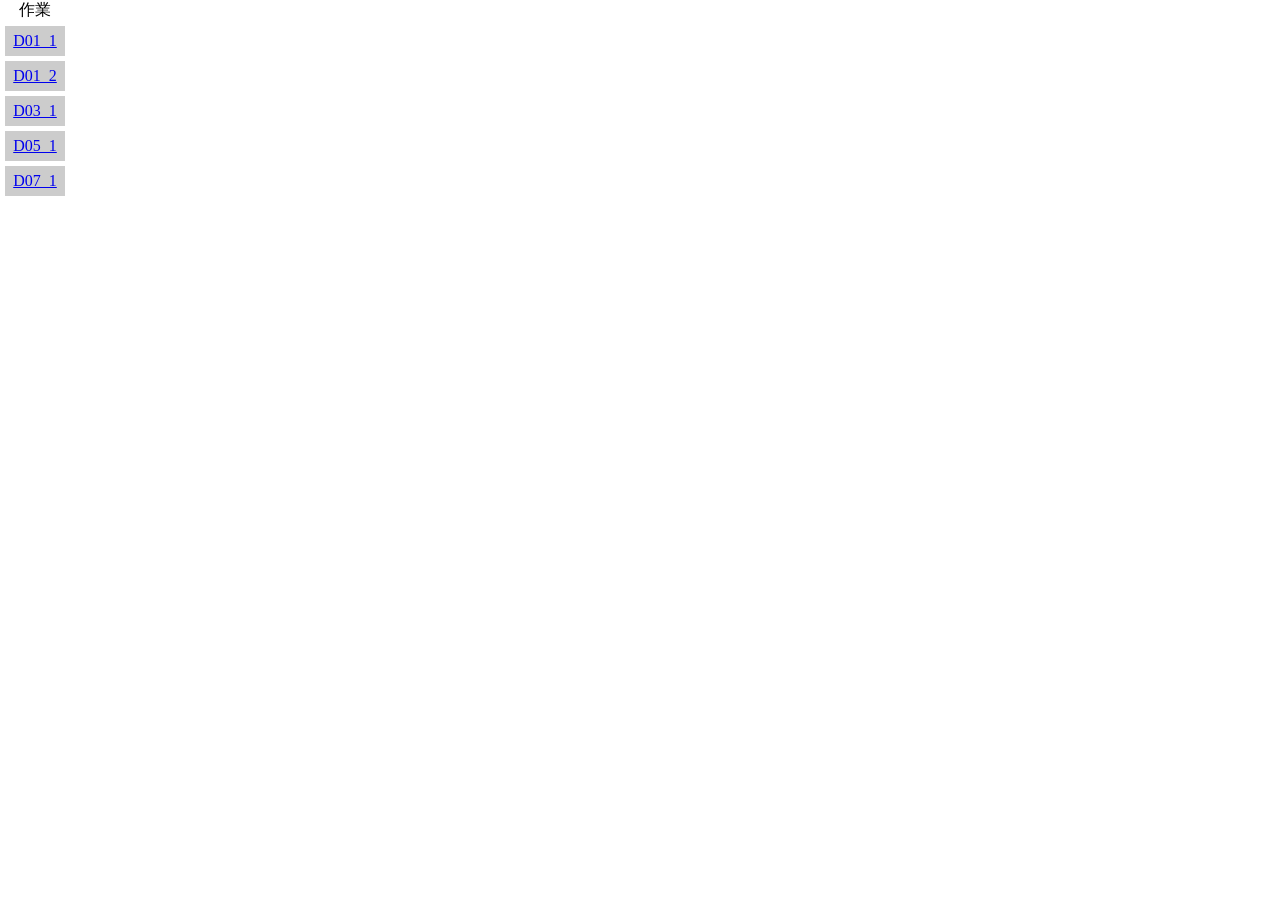
==== index.html @ c2480feb "D0701_add" ====
<!DOCTYPE html>
<html lang="zh-Hant">

<head>
    <meta charset="UTF-8">
    <meta name="viewport" content="width=device-width, initial-scale=1.0">
    <title>Document</title>
    <style>
        * {
            padding: 0;
            margin: 0;
            padding-block-start: 0;
            padding-block-end: 0;
        }

        .list {
            text-align: center;
            width: 70px;
        }

        .top .a {
            display: flex;
            width: 60px;
            height: 30px;
            margin: 5px;
            background-color: #CCC;
            align-items: center;
            justify-content: center;
        }
    </style>
</head>

<body>
    <div class="top">

        <div class="list">
            作業<br>
            <div class="a"><a href="D0101.html">D01_1</a></div>
            <div class="a"><a href="D0102.html">D01_2</a></div>
            <div class="a"><a href="D0301.html">D03_1</a></div>
            <div class="a"><a href="D0501.html">D05_1</a></div>
            <div class="a"><a href="D0701.html">D07_1</a></div>
            
        </div>


    </div>
</body>

</html>
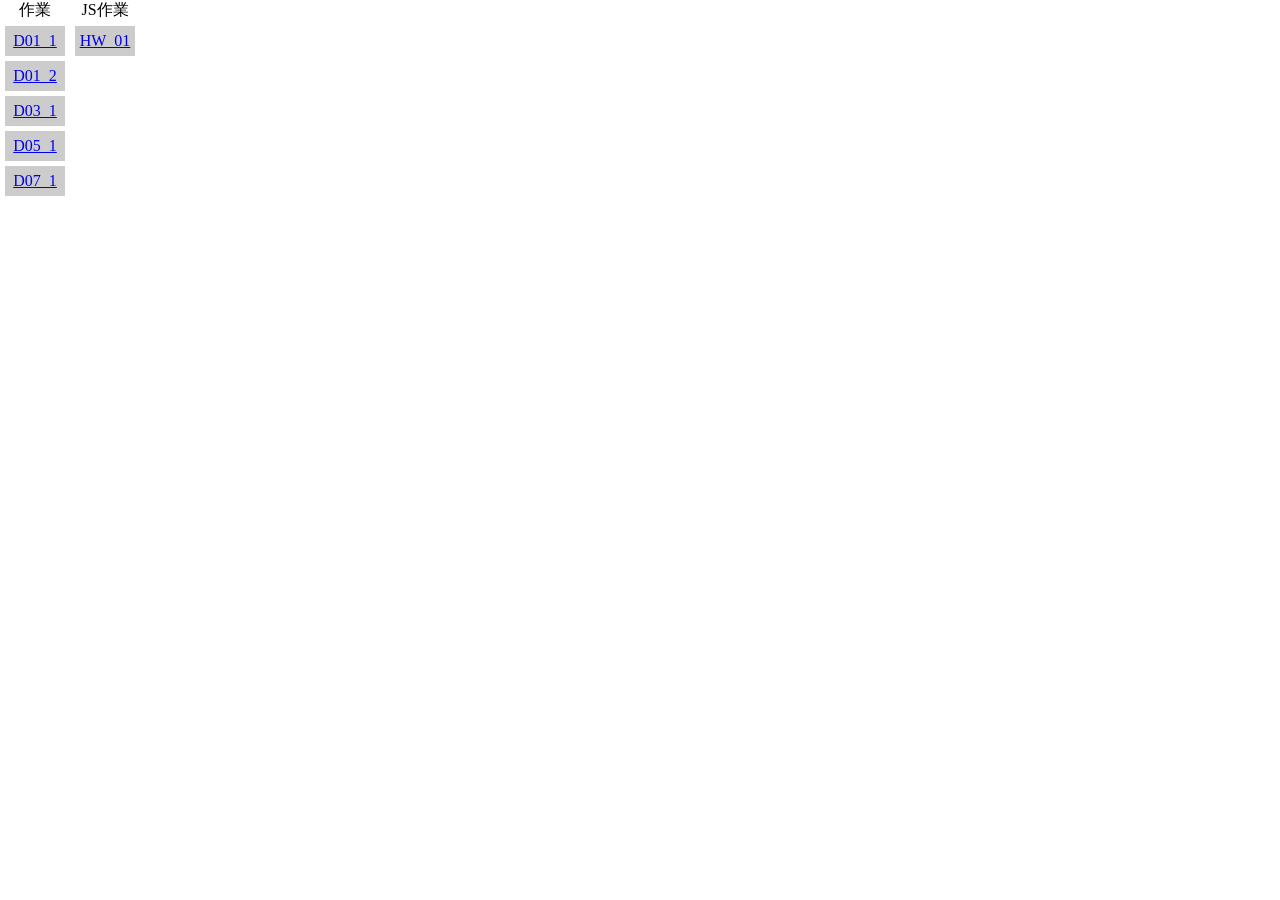
==== commit 94a9ac31: "index_add_jshw" ====
--- a/index.html
+++ b/index.html
@@ -12,7 +12,9 @@
             padding-block-start: 0;
             padding-block-end: 0;
         }
-
+.top{
+    display: flex;
+}
         .list {
             text-align: center;
             width: 70px;
@@ -26,6 +28,11 @@
             background-color: #CCC;
             align-items: center;
             justify-content: center;
+        }
+
+        .list_JS{
+            text-align: center;
+            width: 70px;
         }
     </style>
 </head>
@@ -42,6 +49,10 @@
             <div class="a"><a href="D0701.html">D07_1</a></div>
             
         </div>
+        <div class="list_JS">
+            JS作業
+            <div class="a"><a href="./JSHW/HW01.html">HW_01</a></div>
+        </div>
 
 
     </div>
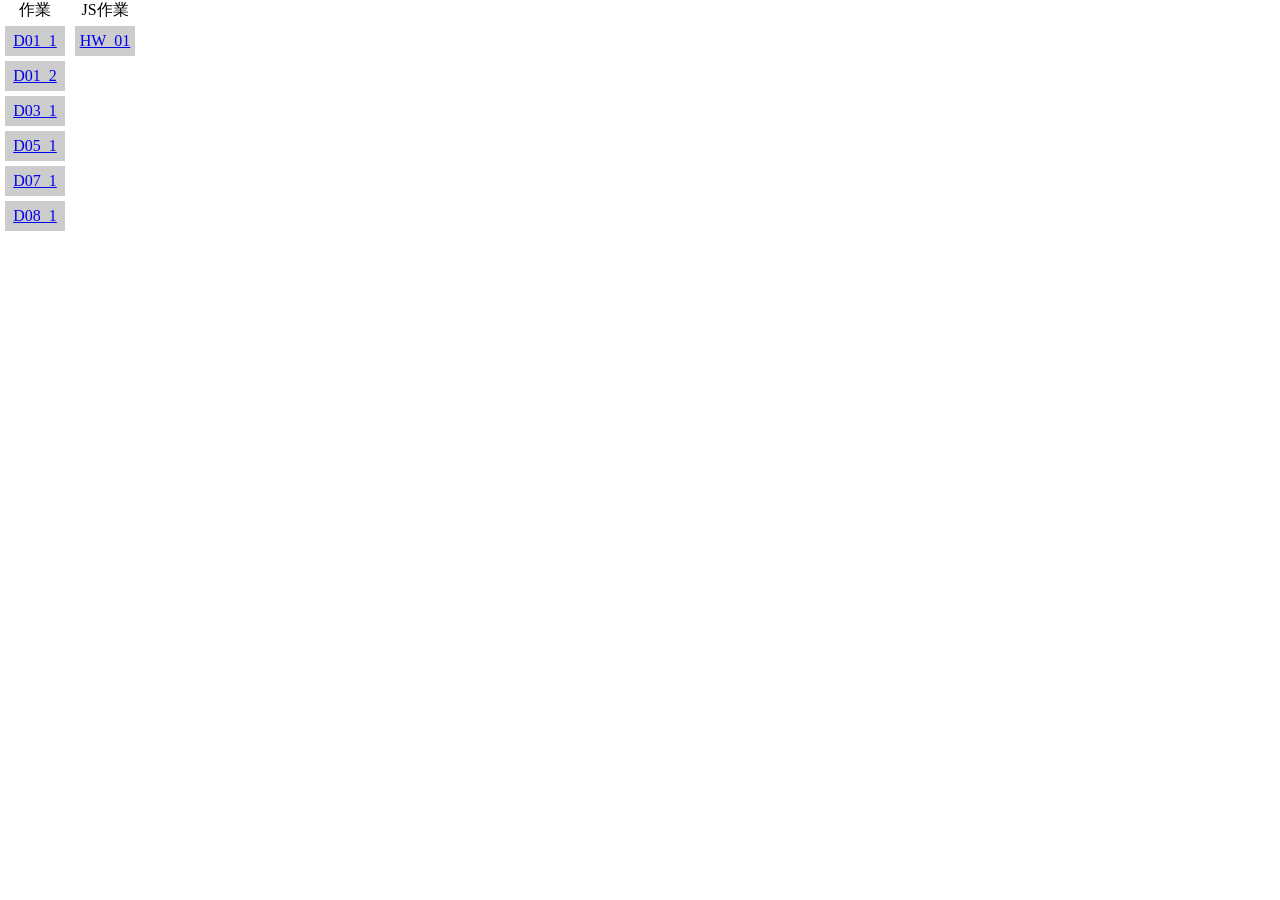
==== commit 29e34715: "index_add_CSS_D08" ====
--- a/index.html
+++ b/index.html
@@ -47,6 +47,7 @@
             <div class="a"><a href="D0301.html">D03_1</a></div>
             <div class="a"><a href="D0501.html">D05_1</a></div>
             <div class="a"><a href="D0701.html">D07_1</a></div>
+            <div class="a"><a href="D0708.html">D08_1</a></div>
             
         </div>
         <div class="list_JS">
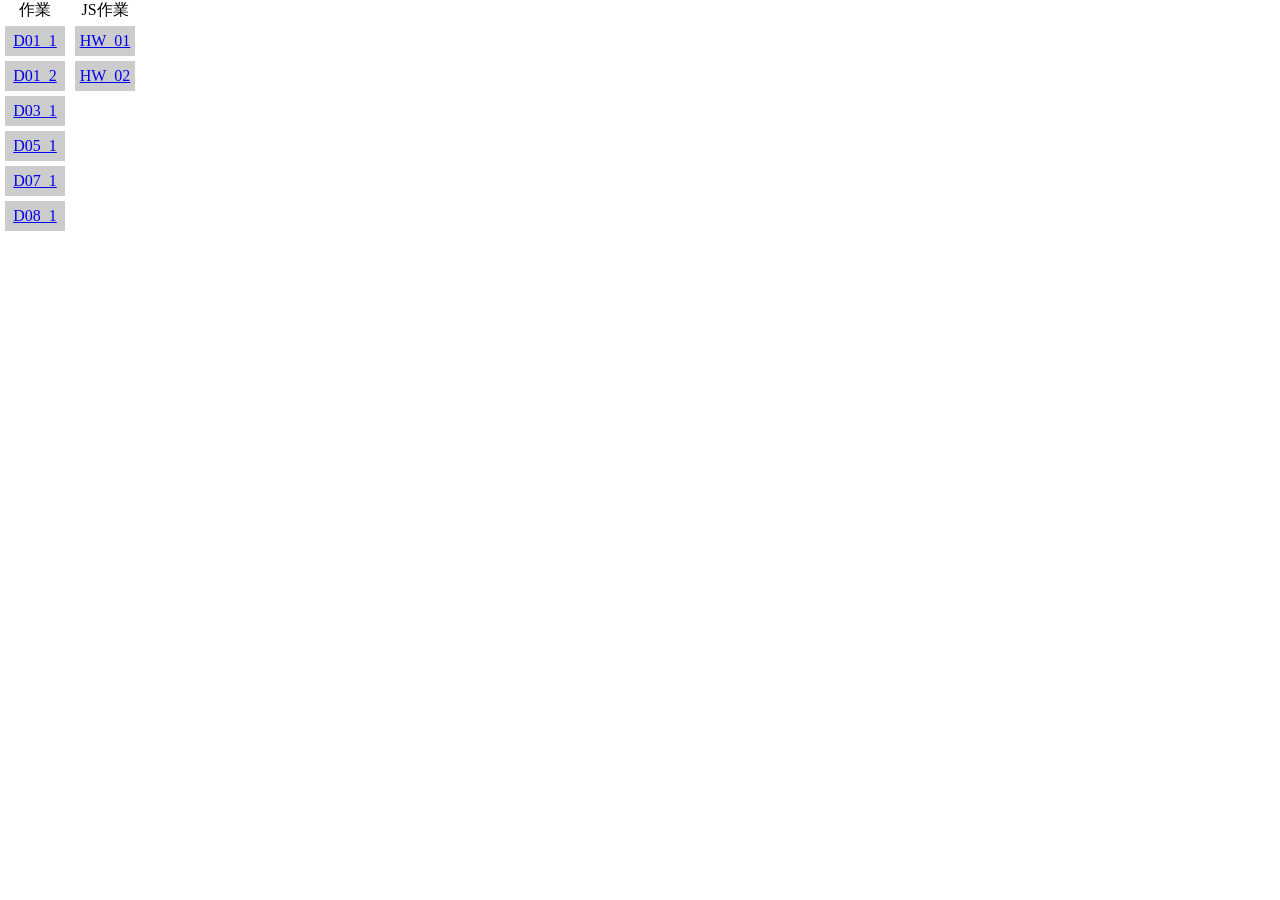
==== commit bde446e6: "Hw02_add" ====
--- a/index.html
+++ b/index.html
@@ -47,12 +47,13 @@
             <div class="a"><a href="D0301.html">D03_1</a></div>
             <div class="a"><a href="D0501.html">D05_1</a></div>
             <div class="a"><a href="D0701.html">D07_1</a></div>
-            <div class="a"><a href="D0708.html">D08_1</a></div>
+            <div class="a"><a href="D0801.html">D08_1</a></div>
             
         </div>
         <div class="list_JS">
             JS作業
             <div class="a"><a href="./JSHW/HW01.html">HW_01</a></div>
+            <div class="a"><a href="./JSHW/HW02.html">HW_02</a></div>
         </div>
 
 
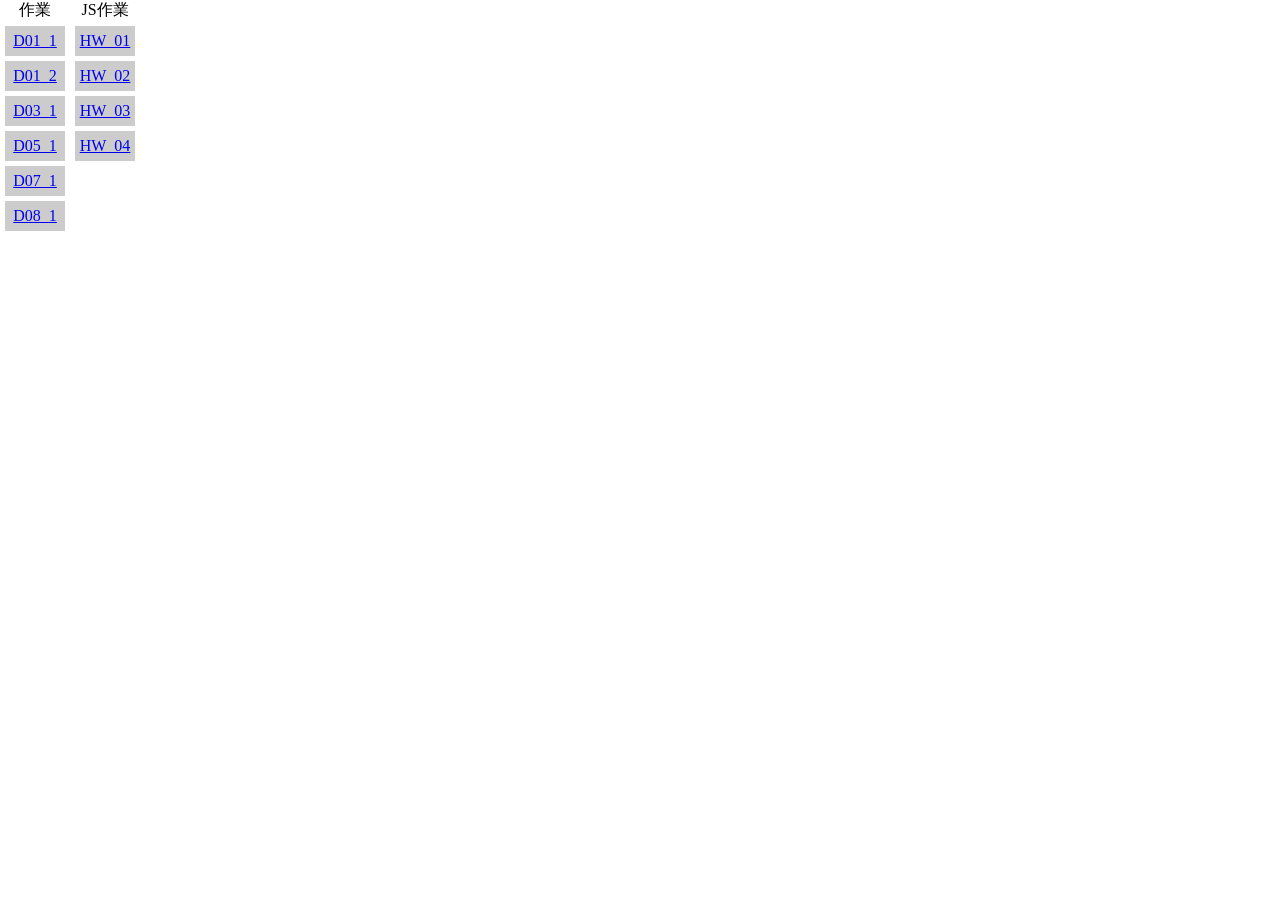
==== commit 2cf391f3: "240702_ADD_hw03,04,toyarr_toy&indexFix" ====
--- a/index.html
+++ b/index.html
@@ -54,6 +54,8 @@
             JS作業
             <div class="a"><a href="./JSHW/HW01.html">HW_01</a></div>
             <div class="a"><a href="./JSHW/HW02.html">HW_02</a></div>
+            <div class="a"><a href="./JSHW/HW03.html">HW_03</a></div>
+            <div class="a"><a href="./JSHW/HW04.html">HW_04</a></div>
         </div>
 
 
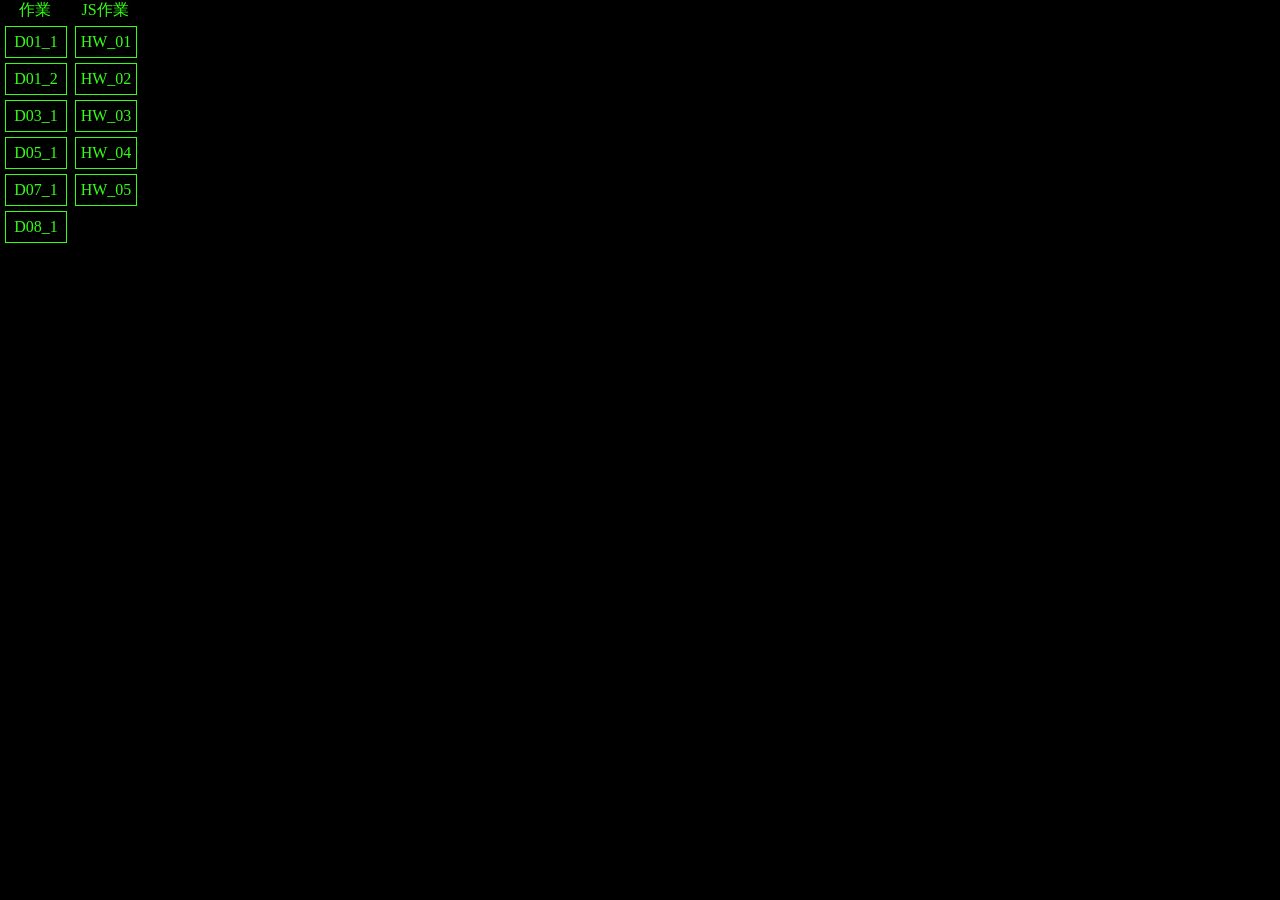
==== commit 2d1c22bb: "HW05_ADD" ====
--- a/index.html
+++ b/index.html
@@ -12,9 +12,17 @@
             padding-block-start: 0;
             padding-block-end: 0;
         }
-.top{
-    display: flex;
-}
+
+        body {
+            background-color: #000;
+            color: #33FF14;
+        }
+
+
+        .top {
+            display: flex;
+        }
+
         .list {
             text-align: center;
             width: 70px;
@@ -25,14 +33,14 @@
             width: 60px;
             height: 30px;
             margin: 5px;
-            background-color: #CCC;
+            border: 1px solid #33FF14;
             align-items: center;
             justify-content: center;
         }
 
-        .list_JS{
-            text-align: center;
-            width: 70px;
+        .top .a a {
+            color: #33FF14;
+            text-decoration: none;
         }
     </style>
 </head>
@@ -48,14 +56,15 @@
             <div class="a"><a href="D0501.html">D05_1</a></div>
             <div class="a"><a href="D0701.html">D07_1</a></div>
             <div class="a"><a href="D0801.html">D08_1</a></div>
-            
+
         </div>
-        <div class="list_JS">
+        <div class="list">
             JS作業
             <div class="a"><a href="./JSHW/HW01.html">HW_01</a></div>
             <div class="a"><a href="./JSHW/HW02.html">HW_02</a></div>
             <div class="a"><a href="./JSHW/HW03.html">HW_03</a></div>
             <div class="a"><a href="./JSHW/HW04.html">HW_04</a></div>
+            <div class="a"><a href="./JSHW/HW05.html">HW_05</a></div>
         </div>
 
 
